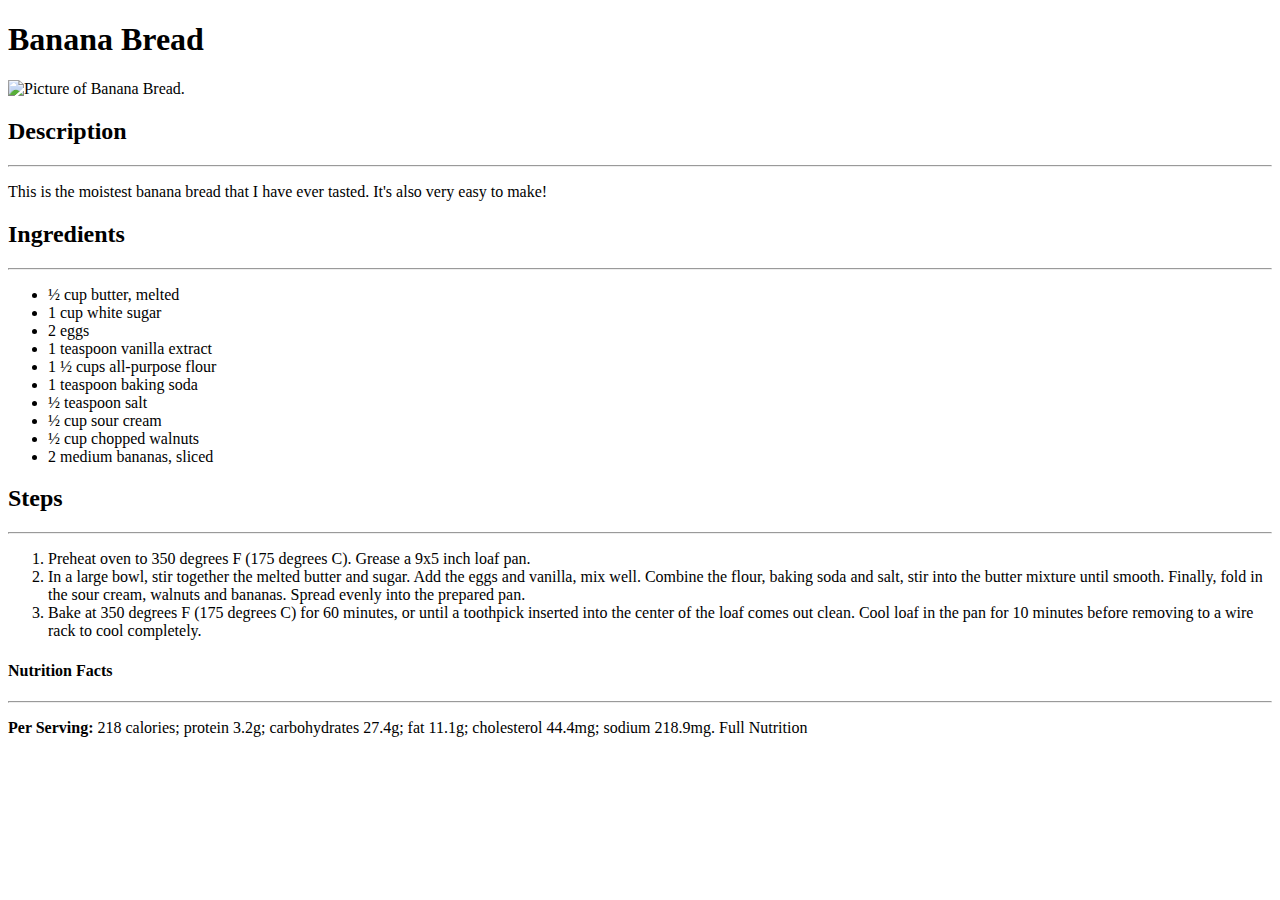
==== recipes/banana-bread.html @ 1608312c "Create Banana Bread webpage" ====
<!DOCTYPE html>
<html>
    <head>
        <meta charset="utf-8">
        <title>Banana Bread</title>
    </head>
    <body>
        <h1>Banana Bread</h1>
        <img src="https://cookieandkate.com/images/2020/05/healthy-banana-bread-recipe-5.jpg" alt="Picture of Banana Bread." height="400px">
        <h2>Description</h2>
        <hr>
        <p>This is the moistest banana bread that I have ever tasted. It's also very easy to make!</p>
        <h2>Ingredients</h2>
        <hr>
        <ul>
            <li>½ cup butter, melted</li>
            <li>1 cup white sugar</li>
            <li>2 eggs</li>
            <li>1 teaspoon vanilla extract</li>
            <li>1 ½ cups all-purpose flour</li>
            <li>1 teaspoon baking soda</li>
            <li>½ teaspoon salt</li>
            <li>½ cup sour cream</li>
            <li>½ cup chopped walnuts</li>
            <li>2 medium bananas, sliced</li>
        </ul>
        <h2>Steps</h2>
        <hr>
        <ol>
            <li>Preheat oven to 350 degrees F (175 degrees C). Grease a 9x5 inch loaf pan.</li>
            <li>In a large bowl, stir together the melted butter and sugar. Add the eggs and vanilla, mix well. Combine the flour, baking soda and salt, stir into the butter mixture until smooth. Finally, fold in the sour cream, walnuts and bananas. Spread evenly into the prepared pan.</li>
            <li>Bake at 350 degrees F (175 degrees C) for 60 minutes, or until a toothpick inserted into the center of the loaf comes out clean. Cool loaf in the pan for 10 minutes before removing to a wire rack to cool completely.</li>
        </ol>
        <h4>Nutrition Facts</h4>
        <hr>
        <p><strong>Per Serving:</strong> 218 calories; protein 3.2g; carbohydrates 27.4g; fat 11.1g; cholesterol 44.4mg; sodium 218.9mg. Full Nutrition</p>
    </body>
</html>
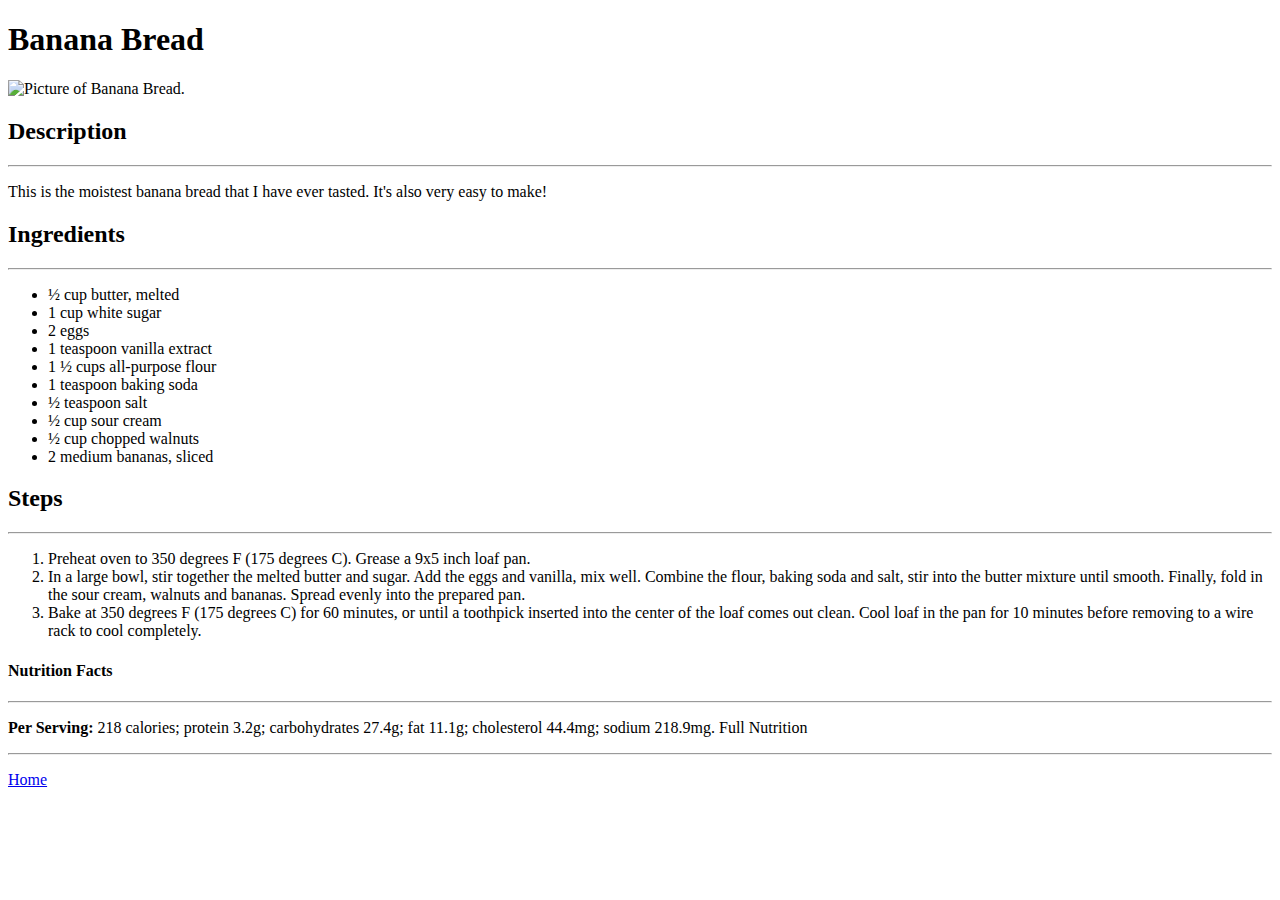
==== commit 84944316: "Create hompage links on recipe pages" ====
--- a/recipes/banana-bread.html
+++ b/recipes/banana-bread.html
@@ -34,5 +34,7 @@
         <h4>Nutrition Facts</h4>
         <hr>
         <p><strong>Per Serving:</strong> 218 calories; protein 3.2g; carbohydrates 27.4g; fat 11.1g; cholesterol 44.4mg; sodium 218.9mg. Full Nutrition</p>
+        <hr>
+        <p><a href="../index.html">Home</a></p>
     </body>
 </html>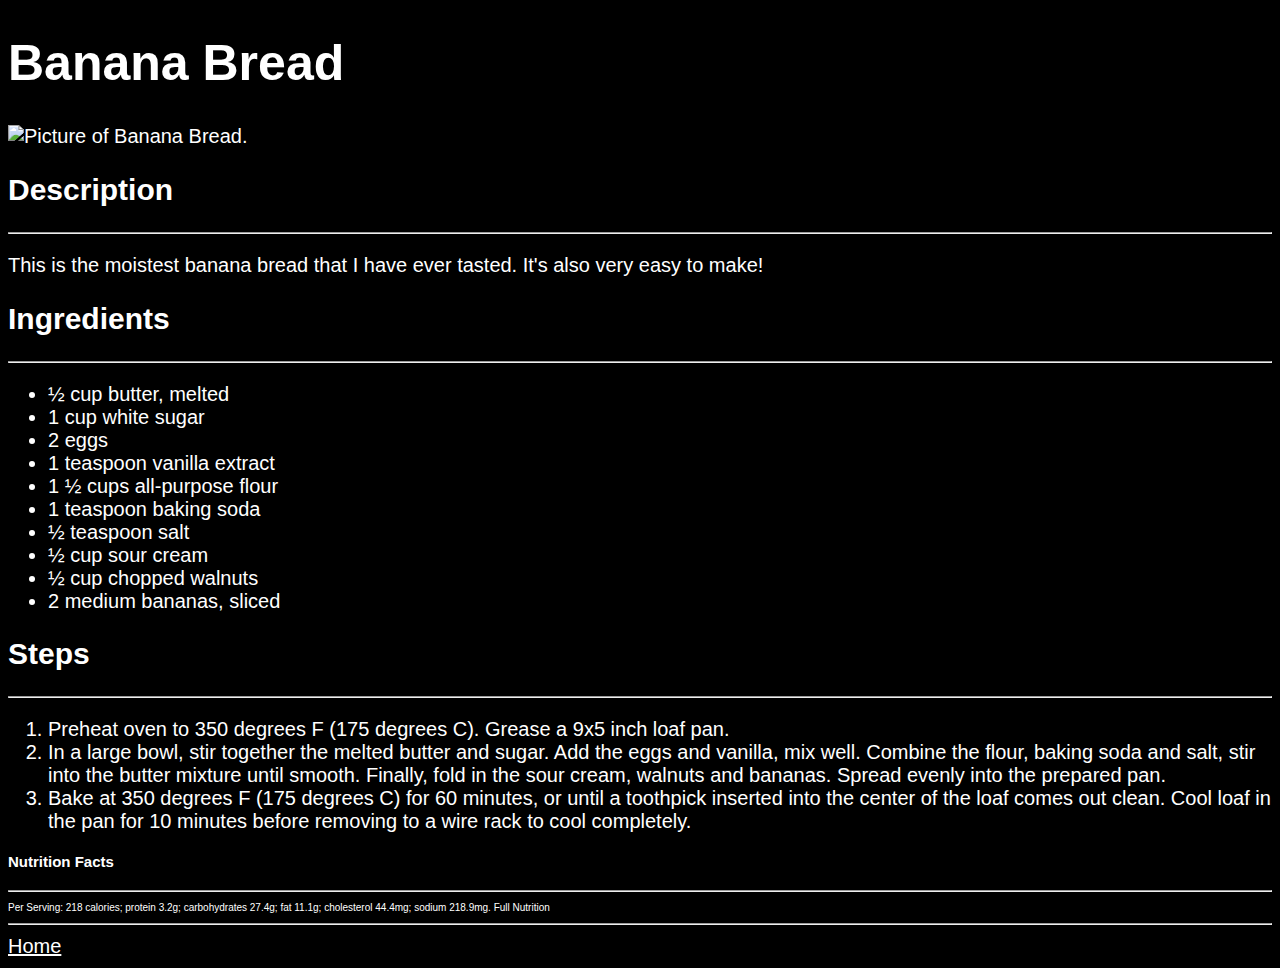
==== commit 479f6bb4: "Add css styling" ====
--- a/recipes/banana-bread.html
+++ b/recipes/banana-bread.html
@@ -2,6 +2,7 @@
 <html>
     <head>
         <meta charset="utf-8">
+        <link rel="stylesheet" href="../style.css">
         <title>Banana Bread</title>
     </head>
     <body>
@@ -31,10 +32,10 @@
             <li>In a large bowl, stir together the melted butter and sugar. Add the eggs and vanilla, mix well. Combine the flour, baking soda and salt, stir into the butter mixture until smooth. Finally, fold in the sour cream, walnuts and bananas. Spread evenly into the prepared pan.</li>
             <li>Bake at 350 degrees F (175 degrees C) for 60 minutes, or until a toothpick inserted into the center of the loaf comes out clean. Cool loaf in the pan for 10 minutes before removing to a wire rack to cool completely.</li>
         </ol>
-        <h4>Nutrition Facts</h4>
+        <h4 class="title">Nutrition Facts</h4>
         <hr>
-        <p><strong>Per Serving:</strong> 218 calories; protein 3.2g; carbohydrates 27.4g; fat 11.1g; cholesterol 44.4mg; sodium 218.9mg. Full Nutrition</p>
+        <p class="close"><strong class="close">Per Serving:</strong> 218 calories; protein 3.2g; carbohydrates 27.4g; fat 11.1g; cholesterol 44.4mg; sodium 218.9mg. Full Nutrition</p>
         <hr>
-        <p><a href="../index.html">Home</a></p>
+        <p class="close"><a href="../index.html">Home</a></p>
     </body>
 </html>--- a/style.css
+++ b/style.css
@@ -0,0 +1,20 @@
+*{
+    background-color: black;
+    color: white;
+    font-family: Verdana, Geneva, Tahoma, sans-serif;
+    font-size: 20px;
+}
+h1{
+    font-size: 50px;
+}
+h2 {
+    font-size: 30px;
+}
+.close{
+    font-size: 10px;
+    font-weight: 10;
+
+}
+.title{
+    font-size: 15px;
+}